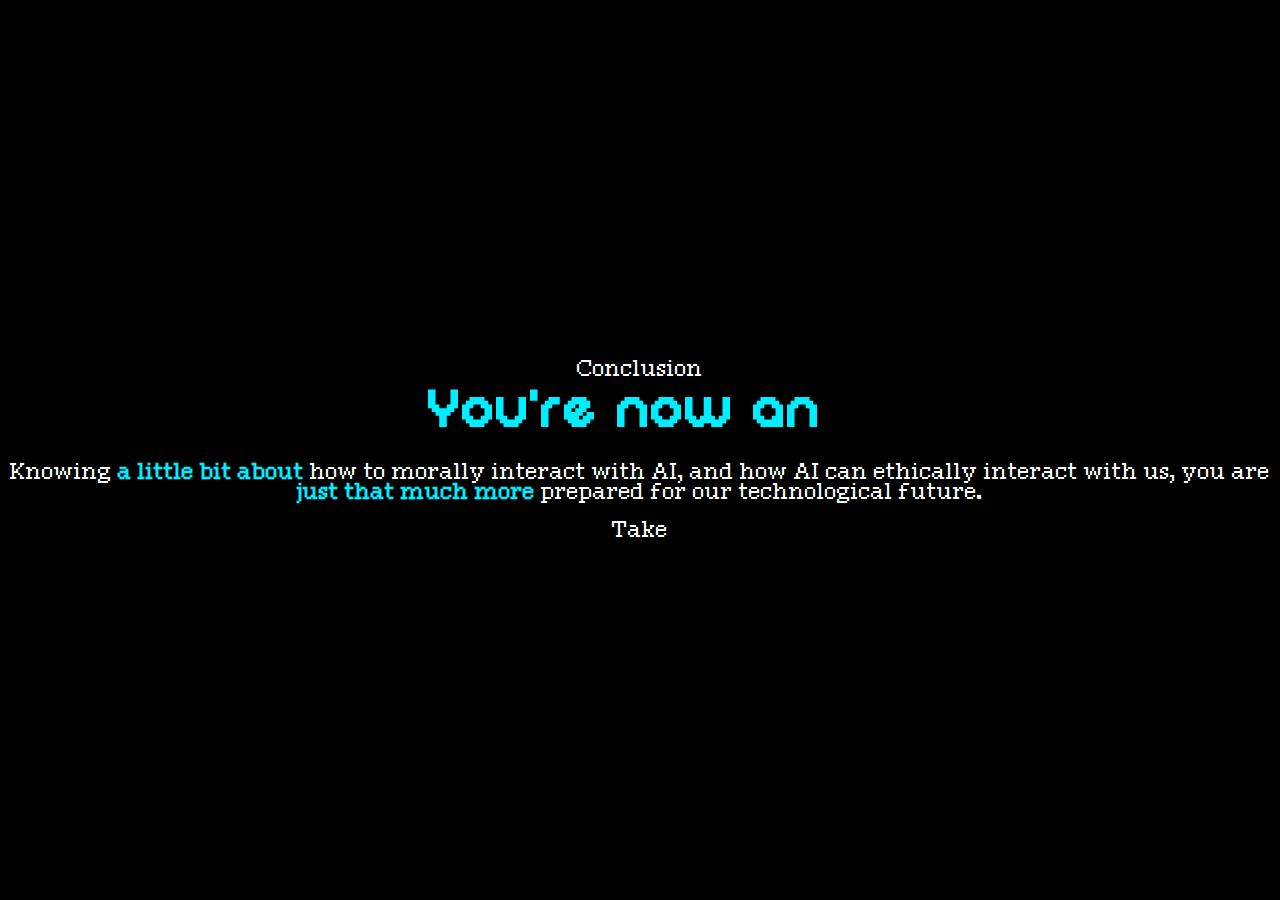
==== end.html @ 2974e362 "2.0" ====
<!DOCTYPE html>
<html>

<head>
    <link rel="stylesheet" href="styles.css">
</head>

<body onload="typeWriter()">
    <div style="background-color: black; min-height: 100vh; padding: 0; margin: 0;" class="verticont">
        <div>
            <p style="color: white; margin: auto; text-align: center;">
                Conclusion
            </p>
            <h1 style="margin: auto;" id="typewriter">  
            </h1>
            <br/>
            <p style="color: white; margin: auto; text-align: center;">
                Knowing <strong>a little bit about</strong> how to morally interact with AI, and how AI can ethically interact with us, 
                you are <strong>just that much more </strong> prepared for our technological future.
            </p>
            <br/>
            <p style="color: white; margin: auto; text-align: center;">
                Take 
            </p>
        </div>


    </div>

    <script>
        var i = 0;
        var txt = "You're now an informed citizen.";
        var speed = 50;

        var cursor = document.createElement("img");
        cursor.setAttribute("src", "cursor.gif");
        cursor.setAttribute("style", "height: 45px;");

        function typeWriter() {
            if (i < txt.length) {
                document.getElementById("typewriter").innerHTML = txt.substring(0, i + 1);
                document.getElementById("typewriter").appendChild(cursor);
                i++;
                setTimeout(typeWriter, speed);
            }
        }
    </script>
</body>

</html>
---- styles.css ----
:root {
    --accent: #00eeff;
    --accent2: #0000ff;
    --accent3: #0099ff;
}

@font-face {
    font-family: Gorb;
    src: url(Pixel\ Georgia\ Bold.ttf);
}

@font-face {
    font-family: SpaceMono;
    src: url(SpaceMono-Regular.ttf);
}

@font-face {
    font-family: Op;
    src: url(DigitalDisco.ttf);
}

@font-face {
    font-family: OpTn;
    src: url(DigitalDisco-Thin.ttf);
}
@font-face {
    font-family: Gorg;
    src: url(Pixel\ Georgia.ttf);
}

* {
    box-sizing: border-box;
}

body {
    height: 100vh;
    width: 100vw;
    margin: 0;
    padding: 0;
    overflow-x: hidden;
}

html {
    height: 100vh;
    width: 100vw;
    margin: 0;
    padding: 0;
    overflow-x: hidden;
}

h1 {
    font-family: Op;
    font-size: 60px;
    margin: auto;
    text-align: center;
    color:var(--accent);
    font-weight:100;
}

h2 {
    font-family: OpTn;
    font-size: 35px;
    margin: auto;
    text-align: center;
    color:var(--accent3);
}

p {
    font-family: Gorg;
    font-size: 20px;
}

div {
    margin: none;
}

strong {
    color:var(--accent);
    font-family: Gorg;
    font-weight: bolder;
}

hr {
    color: var(--accent);
}

.verticont {
    display: flex;
    align-items: center;
    justify-content: center;
}

.h1mimic {
    font-family: Op;
    font-size: 60px;
    margin: auto;
    text-align: center;
    color:var(--accent);
}

.dynamic-pattern {
    width: 100%;
    height: 10vh; /* Example height, can be any value */
    background-color: #000000;
    position: relative;
}

#diveverything {
    height: 100vh;
    width: 100vw;
    padding: 0;
    margin: 0;
}
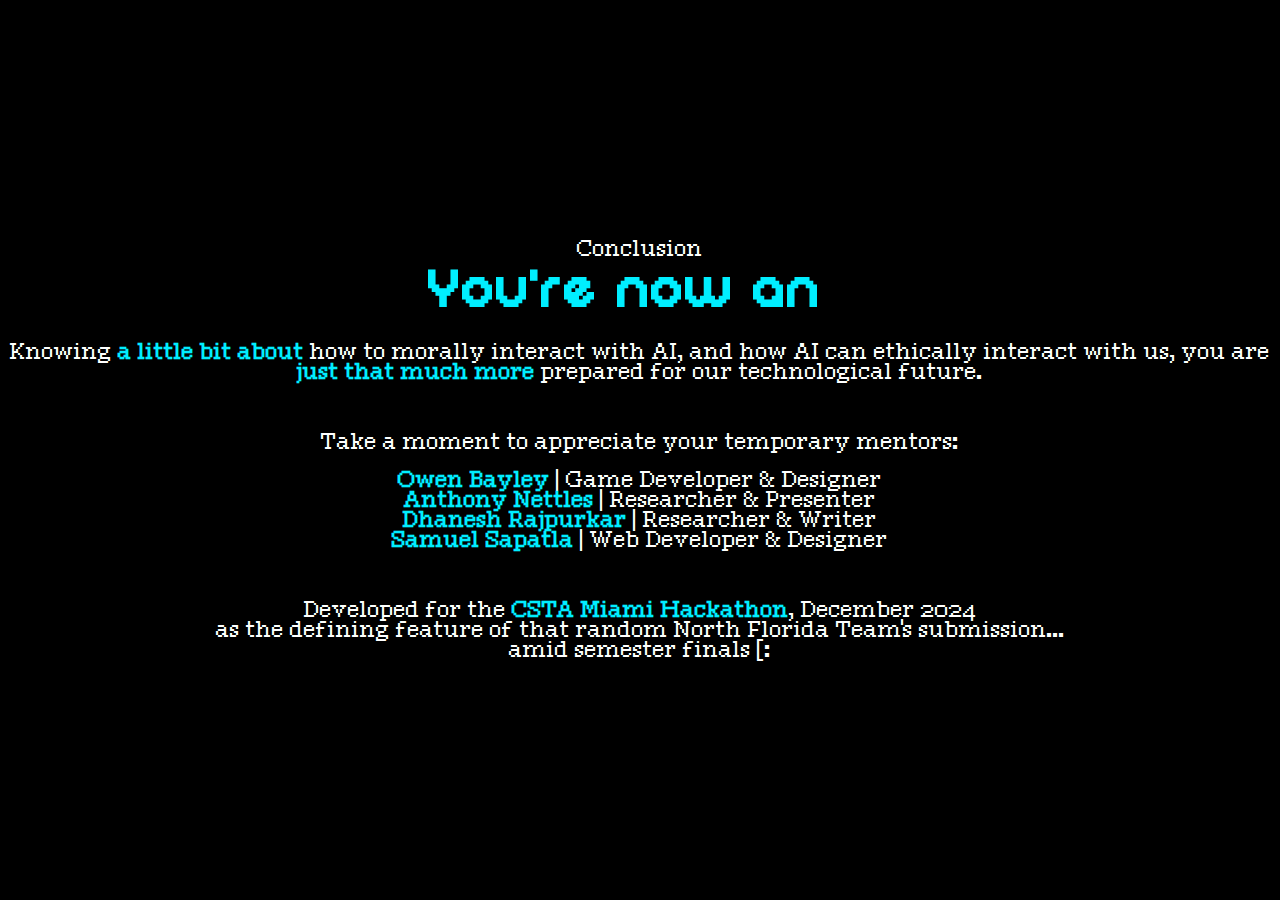
==== commit fef947ad: "2.5 PAIN @ 2:46 AM" ====
--- a/end.html
+++ b/end.html
@@ -18,9 +18,36 @@
                 Knowing <strong>a little bit about</strong> how to morally interact with AI, and how AI can ethically interact with us, 
                 you are <strong>just that much more </strong> prepared for our technological future.
             </p>
+            <div style="height: 50px;">
+
+            </div>
+            <p style="color: white; margin: auto; text-align: center;">
+                Take a moment to appreciate your temporary mentors:
+            </p>
             <br/>
             <p style="color: white; margin: auto; text-align: center;">
-                Take 
+                <strong>Owen Bayley</strong> | Game Developer & Designer
+            </p>
+            <p style="color: white; margin: auto; text-align: center;">
+                <strong>Anthony Nettles</strong> | Researcher & Presenter
+            </p>
+            <p style="color: white; margin: auto; text-align: center;">
+                <strong>Dhanesh Rajpurkar</strong> | Researcher & Writer
+            </p>
+            <p style="color: white; margin: auto; text-align: center;">
+                <strong>Samuel Sapatla</strong> | Web Developer & Designer
+            </p>
+            <div style="height: 50px;">
+
+            </div>
+            <p style="color: white; margin: auto; text-align: center;">
+                Developed for the <strong>CSTA Miami Hackathon</strong>, December 2024
+            </p>
+            <p style="color: white; margin: auto; text-align: center;">
+                as the defining feature of that random North Florida Team's submission...
+            </p>
+            <p style="color: white; margin: auto; text-align: center;">
+                amid semester finals [:
             </p>
         </div>
 
--- a/styles.css
+++ b/styles.css
@@ -23,6 +23,7 @@
     font-family: OpTn;
     src: url(DigitalDisco-Thin.ttf);
 }
+
 @font-face {
     font-family: Gorg;
     src: url(Pixel\ Georgia.ttf);
@@ -51,18 +52,18 @@
 h1 {
     font-family: Op;
     font-size: 60px;
-    margin: auto;
-    text-align: center;
-    color:var(--accent);
-    font-weight:100;
+    margin: 0; /* Ensure no margin */
+    text-align: center; /* Remove text alignment to prevent conflict */
+    color: var(--accent);
+    font-weight: 100;
 }
 
 h2 {
     font-family: OpTn;
     font-size: 35px;
-    margin: auto;
+    margin: 0;
     text-align: center;
-    color:var(--accent3);
+    color: var(--accent3);
 }
 
 p {
@@ -71,11 +72,11 @@
 }
 
 div {
-    margin: none;
+    margin: 0;
 }
 
 strong {
-    color:var(--accent);
+    color: var(--accent);
     font-family: Gorg;
     font-weight: bolder;
 }
@@ -85,7 +86,7 @@
 }
 
 .verticont {
-    display: flex;
+    display: flex; /* Use block layout instead of flex */
     align-items: center;
     justify-content: center;
 }
@@ -93,9 +94,9 @@
 .h1mimic {
     font-family: Op;
     font-size: 60px;
-    margin: auto;
-    text-align: center;
-    color:var(--accent);
+    margin: 0; /* Ensure no margin */
+    text-align: left; /* Prevent text centering interference */
+    color: var(--accent);
 }
 
 .dynamic-pattern {
@@ -110,4 +111,4 @@
     width: 100vw;
     padding: 0;
     margin: 0;
-}+}
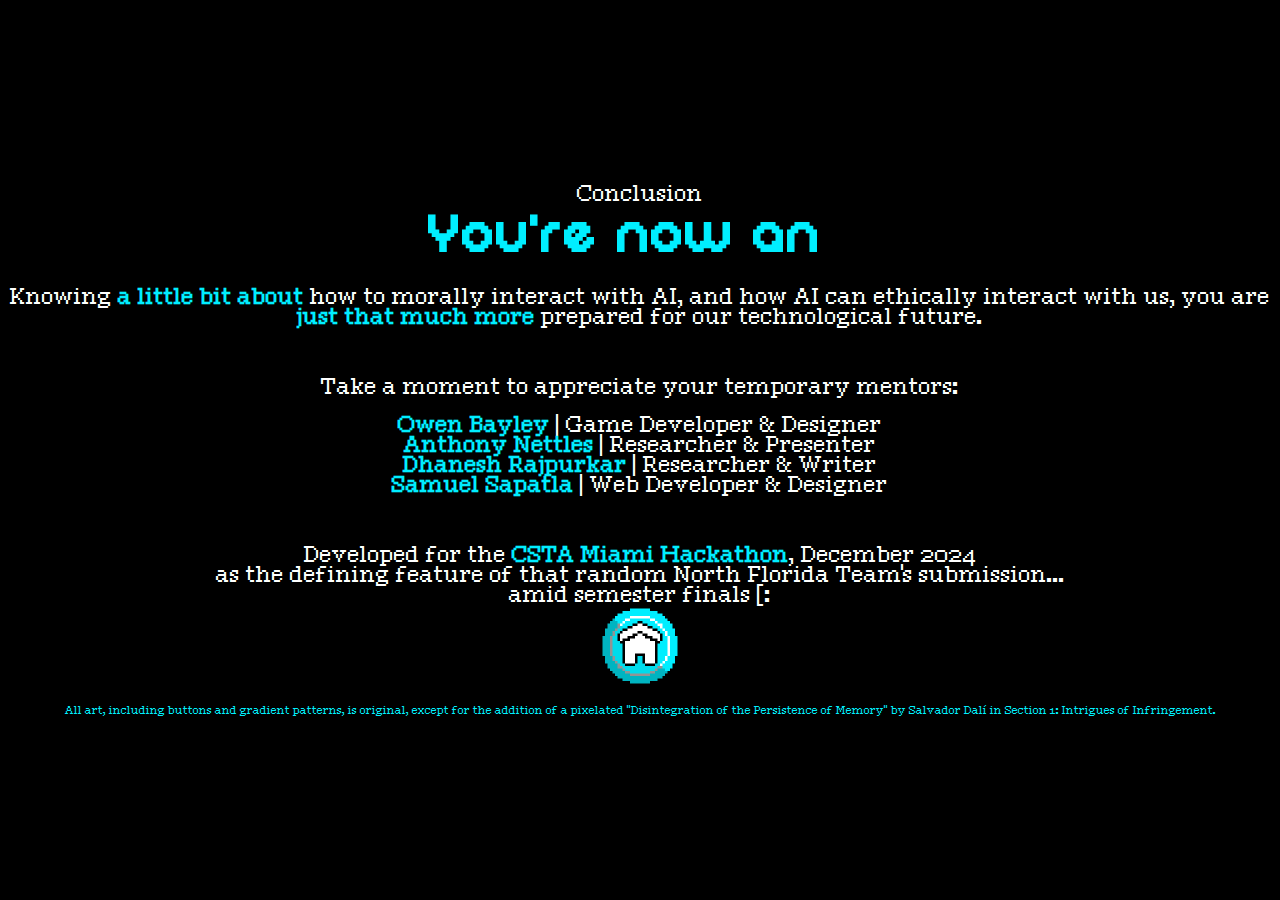
==== commit 9a13d52f: "2.6 final" ====
--- a/end.html
+++ b/end.html
@@ -11,11 +11,12 @@
             <p style="color: white; margin: auto; text-align: center;">
                 Conclusion
             </p>
-            <h1 style="margin: auto;" id="typewriter">  
+            <h1 style="margin: auto;" id="typewriter">
             </h1>
-            <br/>
+            <br />
             <p style="color: white; margin: auto; text-align: center;">
-                Knowing <strong>a little bit about</strong> how to morally interact with AI, and how AI can ethically interact with us, 
+                Knowing <strong>a little bit about</strong> how to morally interact with AI, and how AI can ethically
+                interact with us,
                 you are <strong>just that much more </strong> prepared for our technological future.
             </p>
             <div style="height: 50px;">
@@ -24,7 +25,7 @@
             <p style="color: white; margin: auto; text-align: center;">
                 Take a moment to appreciate your temporary mentors:
             </p>
-            <br/>
+            <br />
             <p style="color: white; margin: auto; text-align: center;">
                 <strong>Owen Bayley</strong> | Game Developer & Designer
             </p>
@@ -48,6 +49,15 @@
             </p>
             <p style="color: white; margin: auto; text-align: center;">
                 amid semester finals [:
+            </p>
+            <a href="index.html" style="align-items: center; justify-content: center; display: flex;">
+                <img src="home.png" style="max-height: 80px;">
+            </a>
+            </p>
+            <p style="color: #00eeff; margin: 0 50px; text-align: center; font-size: 10px;">
+                All art, including buttons and gradient patterns, is original, except for the
+                addition of a pixelated "Disintegration of the Persistence of Memory" by 
+                Salvador Dalí in Section 1: Intrigues of Infringement.
             </p>
         </div>
 
